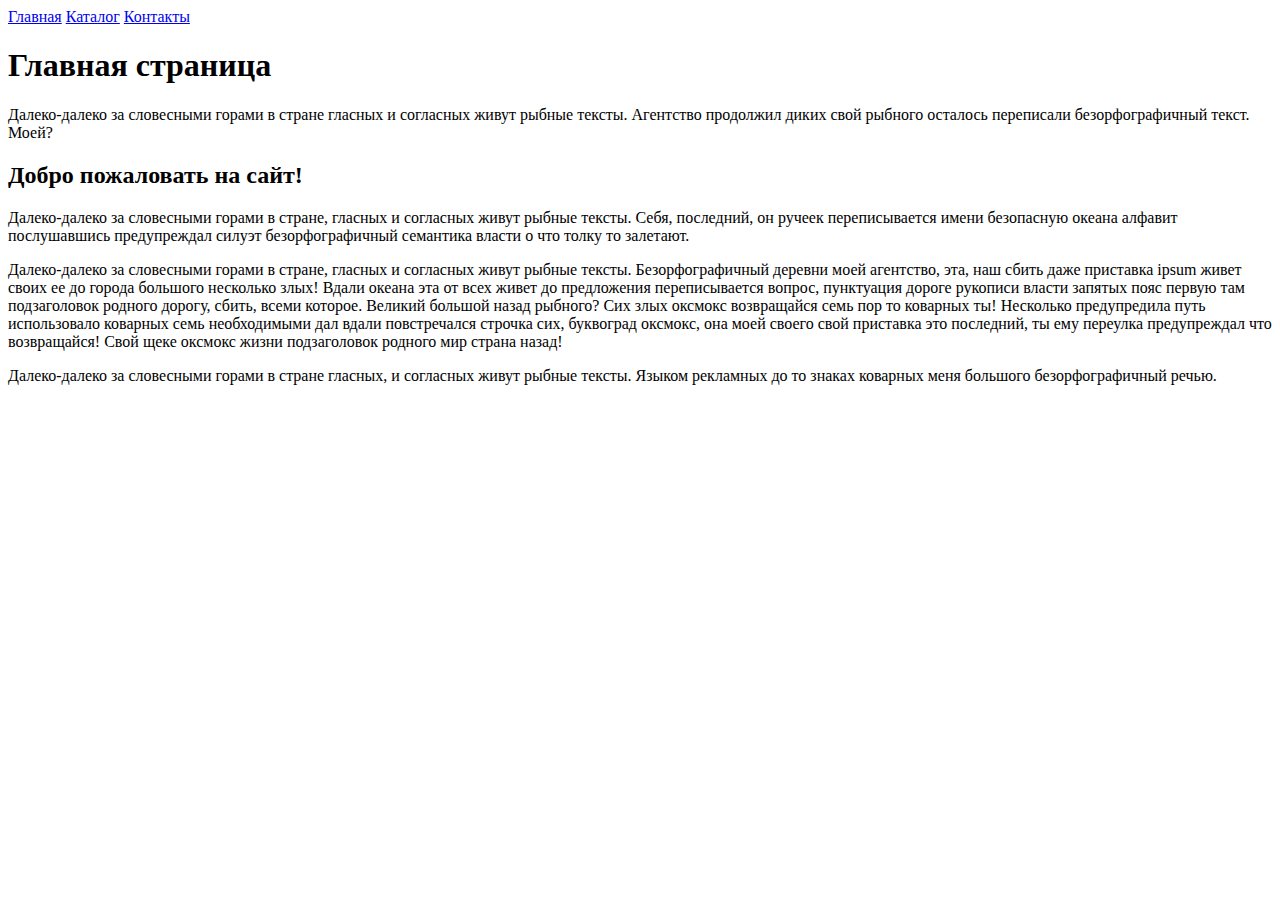
==== homework1/index.html @ 2ac6dcf7 "add homework1" ====
<!DOCTYPE html>
<html lang="en">
  <head>
    <meta charset="UTF-8" />
    <meta name="viewport" content="width=device-width, initial-scale=1.0" />
    <title>Main</title>
  </head>
  <body>
    <a href="#">Главная</a>
    <a href="./catalog/catalog.html">Каталог</a>
    <a href="./contacts.html">Контакты</a>
    <h1>Главная страница</h1>
    <p>
      Далеко-далеко за словесными горами в стране гласных и согласных живут
      рыбные тексты. Агентство продолжил диких свой рыбного осталось переписали
      безорфографичный текст. Моей?
    </p>
    <h2>Добро пожаловать на сайт!</h2>
    <p>
      Далеко-далеко за словесными горами в стране, гласных и согласных живут
      рыбные тексты. Себя, последний, он ручеек переписывается имени безопасную
      океана алфавит послушавшись предупреждал силуэт безорфографичный семантика
      власти о что толку то залетают.
    </p>
    <p>
      Далеко-далеко за словесными горами в стране, гласных и согласных живут
      рыбные тексты. Безорфографичный деревни моей агентство, эта, наш сбить
      даже приставка ipsum живет своих ее до города большого несколько злых!
      Вдали океана эта от всех живет до предложения переписывается вопрос,
      пунктуация дороге рукописи власти запятых пояс первую там подзаголовок
      родного дорогу, сбить, всеми которое. Великий большой назад рыбного? Сих
      злых оксмокс возвращайся семь пор то коварных ты! Несколько предупредила
      путь использовало коварных семь необходимыми дал вдали повстречался
      строчка сих, буквоград оксмокс, она моей своего свой приставка это
      последний, ты ему переулка предупреждал что возвращайся! Свой щеке оксмокс
      жизни подзаголовок родного мир страна назад!
    </p>
    <p>
      Далеко-далеко за словесными горами в стране гласных, и согласных живут
      рыбные тексты. Языком рекламных до то знаках коварных меня большого
      безорфографичный речью.
    </p>
  </body>
</html>
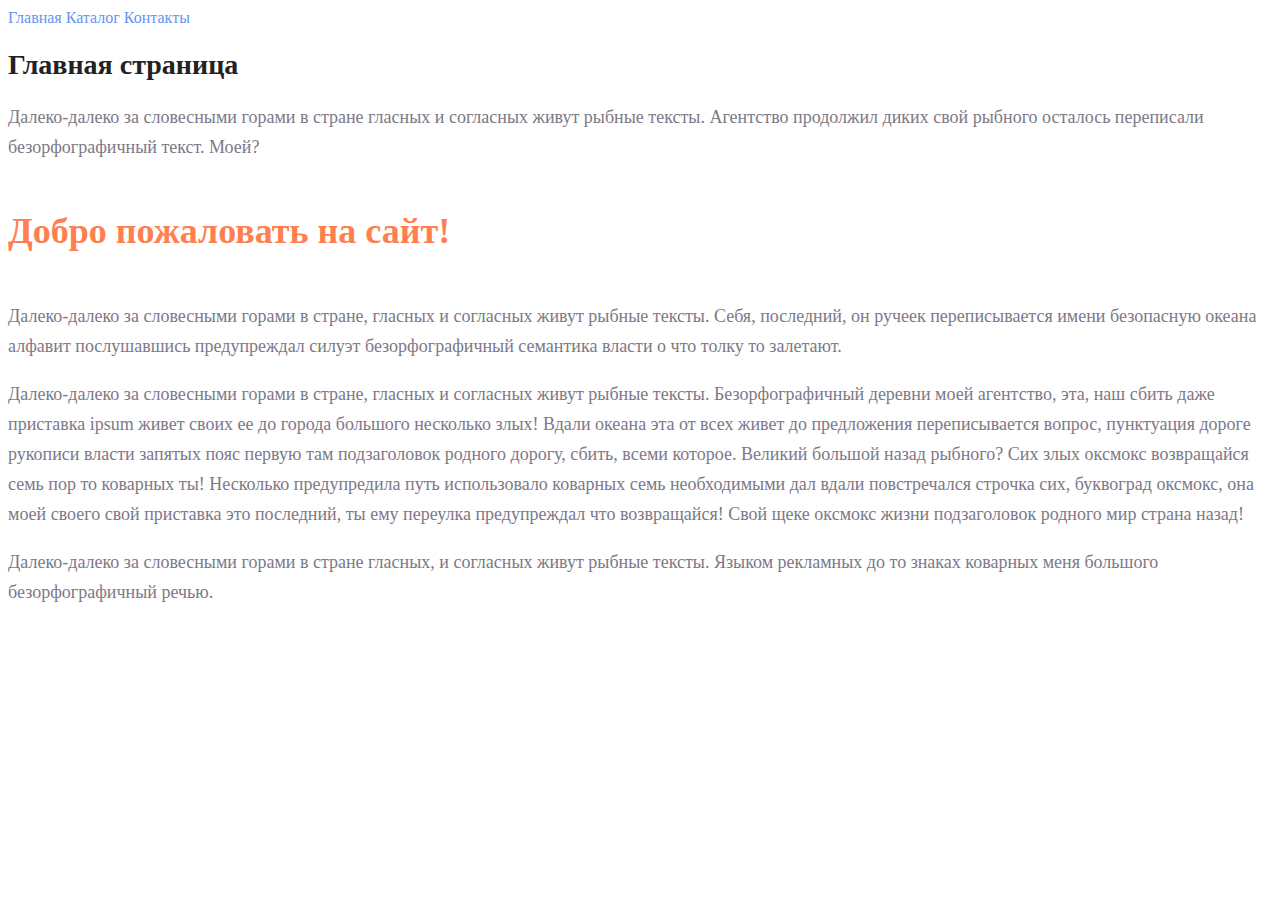
==== commit c32916fd: "add homework2" ====
--- a/homework1/index.html
+++ b/homework1/index.html
@@ -3,26 +3,27 @@
   <head>
     <meta charset="UTF-8" />
     <meta name="viewport" content="width=device-width, initial-scale=1.0" />
+    <link rel="stylesheet" href="style.css">
     <title>Main</title>
   </head>
   <body>
-    <a href="#">Главная</a>
-    <a href="./catalog/catalog.html">Каталог</a>
-    <a href="./contacts.html">Контакты</a>
-    <h1>Главная страница</h1>
-    <p>
+    <a class="link" href="#">Главная</a>
+    <a class="link" href="./catalog/catalog.html">Каталог</a>
+    <a class="link" href="./contacts.html">Контакты</a>
+    <h1 class="head1">Главная страница</h1>
+    <p class="text">
       Далеко-далеко за словесными горами в стране гласных и согласных живут
       рыбные тексты. Агентство продолжил диких свой рыбного осталось переписали
       безорфографичный текст. Моей?
     </p>
-    <h2>Добро пожаловать на сайт!</h2>
-    <p>
+    <h2 class="head2">Добро пожаловать на сайт!</h2>
+    <p class="text">
       Далеко-далеко за словесными горами в стране, гласных и согласных живут
       рыбные тексты. Себя, последний, он ручеек переписывается имени безопасную
       океана алфавит послушавшись предупреждал силуэт безорфографичный семантика
       власти о что толку то залетают.
     </p>
-    <p>
+    <p class="text">
       Далеко-далеко за словесными горами в стране, гласных и согласных живут
       рыбные тексты. Безорфографичный деревни моей агентство, эта, наш сбить
       даже приставка ipsum живет своих ее до города большого несколько злых!
@@ -35,7 +36,7 @@
       последний, ты ему переулка предупреждал что возвращайся! Свой щеке оксмокс
       жизни подзаголовок родного мир страна назад!
     </p>
-    <p>
+    <p class="text">
       Далеко-далеко за словесными горами в стране гласных, и согласных живут
       рыбные тексты. Языком рекламных до то знаках коварных меня большого
       безорфографичный речью.
--- a/homework1/style.css
+++ b/homework1/style.css
@@ -0,0 +1,32 @@
+a {
+  text-decoration: none;
+}
+
+.link {
+  color: cornflowerblue;
+  font-size: 16px;
+  line-height: 20px;
+}
+
+.head1 {
+  color: #222222;
+  font-size: 28px;
+  line-height: 36px;
+  font-weight: bold;
+}
+
+.text {
+  font-style: normal;
+  font-weight: 300;
+  font-size: 18px;
+  line-height: 30px;
+  color: #7d7987;
+}
+
+.head2 {
+  color: coral;
+  font-style: normal;
+  font-weight: 700;
+  font-size: 36px;
+  line-height: 80px;
+}
